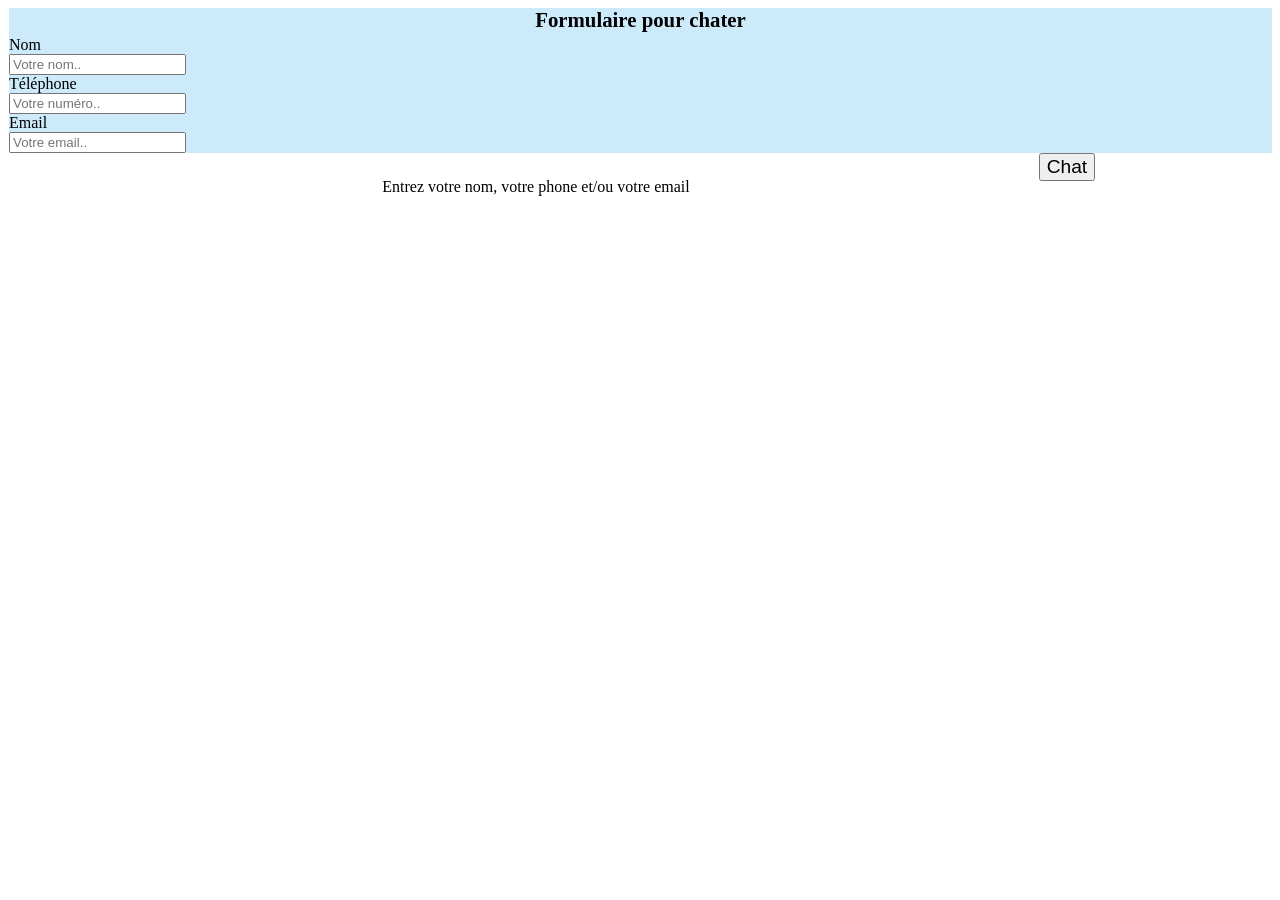
==== src/main/resources/templates/index.html @ 8775a661 "initilisation chat + espace admin" ====
<!DOCTYPE html>
<html xmlns="http://www.w3.org/1999/xhtml" xmlns:th="http://www.thymeleaf.org"
      xmlns:sec="http://www.thymeleaf.org/thymeleaf-extras-springsecurity3">
    <head>
    	<meta charset="utf-8"/>
    	<meta http-equiv="X-UA-Compatible" content="IE=edge"/>
    	<meta name="viewport" content="width=device-width, initial-scale=1"/>
	
		 <!-- include css in the header -->
	    <link rel="stylesheet" type="text/css" th:href="@{/webjars/bootstrap/3.3.6/css/bootstrap.min.css}"/>
	    <link rel="stylesheet" type="text/css" th:href="@{/css/style.css}"/>
   		<link rel="stylesheet" href="/css/jquery-ui-1.9.2.custom.min.css" type="text/css" media="screen" />
	    <script type="text/javascript" src="/js/jquery-1.8.3.js"></script>
	    <script type="text/javascript" src="/js/jquery-ui-1.9.2.custom.min.js"></script>
	    <link type="text/css" href="/css/jquery.ui.chatbox.css" rel="stylesheet" />
	    <script type="text/javascript" src="/js/jquery.ui.chatbox.js"></script>
	    <style type="text/css">
	    	#error_message{
	    		margin:2%; 
	    		text-align:center;
	    	}
	    	
	    </style>
		<title>Accueil</title>
			<script type="text/javascript">
			$(document).ready(function(){
				$("#thumbs").click(function(){
		    		  alert("ici"); 
		    	  }); 
				
			});
	      $(document).ready(function(){
	    	  
	    	  $("#error_message").hide(); 
	          var box = null;
	          $("input[type='button']").click(function(event, ui) {
	        	  name = $('#name').val();
	        	  email = $('#email').val(); 
	        	  phone = $('#phone').val(); 
	        	  if((email == '' && phone == '') ||(name == '') ||((name == '') && (email == '')) || ((name == '') && (email == '')) || ((name == '') && (email == '') && (phone == '')))  {
	        		  $("#error_message").show(); 
	        		  setTimeout(function() {
	        			     $("#error_message").fadeOut(1200);
	        			  },3000);
	        	  }else{  
	        		   fname = name.split(" ");
	        		  if(fname[0].length > 8){
	        			  chatname = fname[0].substring(0,8); 
	        		  }else{
	        			  chatname = fname[0] ; 
	        		  }
		              if(box) {
		                  box.chatbox("option", "boxManager").toggleBox();
		              }
		              else{
		            	 
		                  box = $("#chat_div").chatbox({id:chatname, 
		                                                user:{key : "value"},
		                                                title : " ",
		                                                messageSent : function(id, user, msg) {
		                                                  //  $("#log").append(id + " said: " + msg + "<br/>");
		                                                    $("#chat_div").chatbox("option", "boxManager").addMsg(id, msg);
		                                                   
		                                                   quest = {
		                                                		   "question_id":1,
		                                                		   "question":msg,
		                                                		   "question_status":1	                                                    
		                                                		   } 
		                                                   question = quest; 
		                                                	   //JSON.stringify(quest);
		                                                    console.log(question); 
		                                                    $.post(
		                                                    		"api/bot/question",
				                                                    question,
		                                                    	    function(data, status){
		                                                    	      //  alert("Data: " + data + "\nStatus: " + status);
		                                                    	        console.log(data); 
		                                                    	        id = "Bot";  
		                                                    	        $("#chat_div").chatbox("option", "boxManager").addMsg(id, data, true);
		                                      
		                                                    	    }
		                                                  
	                                                    	
		                                                    ); 
		                                                }});
		              
		              }
		              
		              $('#name').val('');
		        	  $('#email').val(''); 
		        	  $('#phone').val(''); 
	        	  }
	        	   
		          });
	          
	      });
	      
	    </script>
	</head>
	<body>
		<div class="row col-sm-3 form-horizontal" style="margin-left:1px; margin-top:4px; background-color:#cdeafb;">
			<div class="row" style="text-align:center; margin-bottom:4px;margin-top:4px; font-weight:bold; font-size:130%;">Formulaire pour chater</div>
			<div class="row form-group">
				<label class="col-sm-3" for="name" >Nom</label>
				<div class="col-sm-9">
		    		<input type="text" id="name" name="name" class="form-control" placeholder="Votre nom..">
		    	</div>
		    </div>
		    <div class=" row form-group">
		    	<label class="col-sm-3" for="phone">T&eacute;l&eacute;phone</label>
		    	<div class="col-sm-9">
		    		<input  type="text" id="phone" name="phone" class="form-control" placeholder="Votre num&eacute;ro..">
		    	</div>
			</div>
			<div class=" row form-group">
				<label class="col-sm-3" for="email">Email</label>
				<div class="col-sm-9">
		    		<input type="email" id="email" name="email" class=" col-sm-8 form-control" placeholder="Votre email..">
				</div>
			</div>
			
			<input class="row form-group col-sm-5" style=" float:right; margin-right:14% ; font-weight:bolt; font-size:120%" type="button" name="toggle" value="Chat" />
		
		</div>
	
		<div class="col-sm-6 alert alert-warning" role="alert" id="error_message">
			Entrez votre nom, votre phone et/ou votre email 
		</div>
		<div id="chat_div">
	    </div>
	    <!--  
	    <hr />
	    <div id="log">
	    </div> -->
	
	</body>
</html>
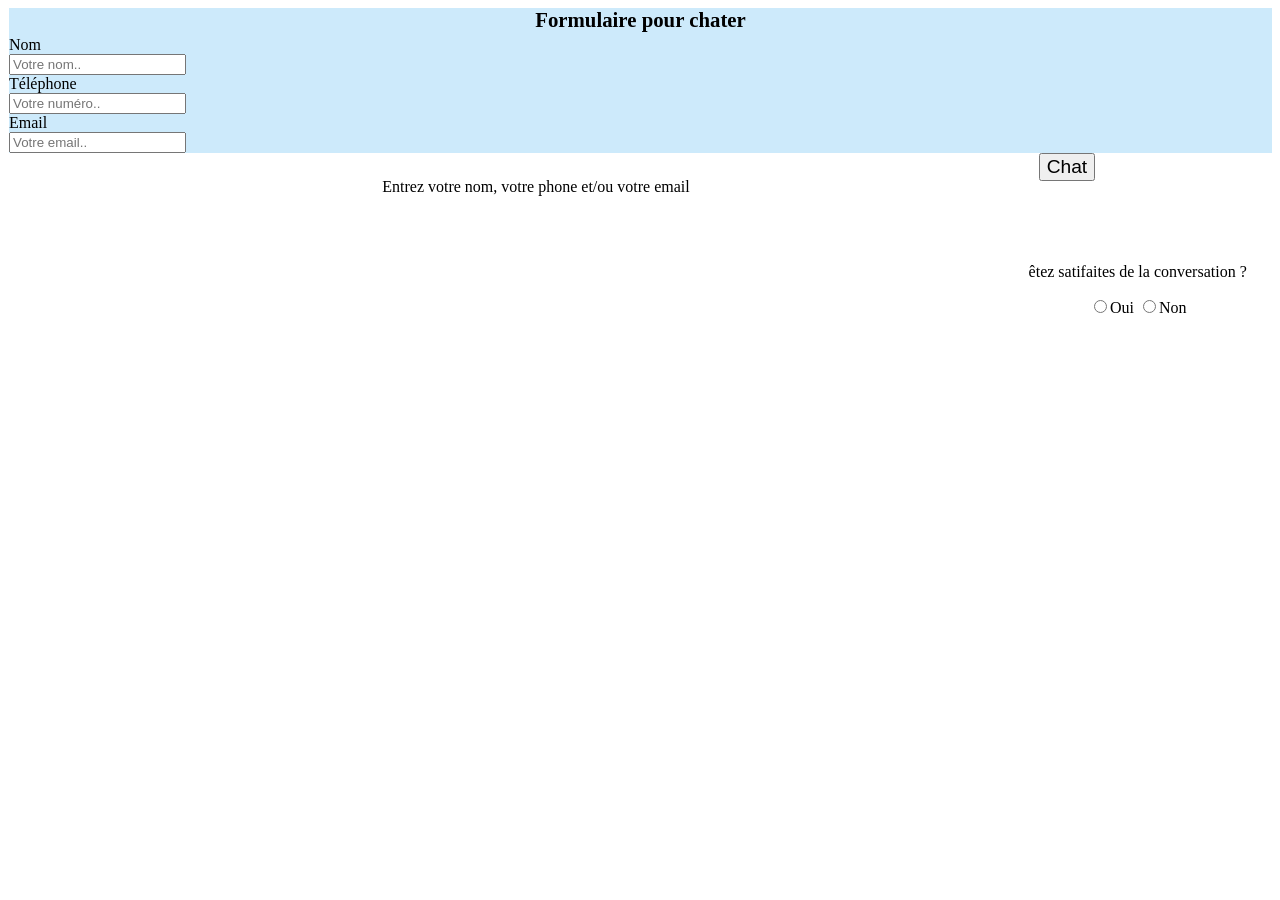
==== commit e884cb4b: "ajout traitement des caractere speciaux et reponse aux question non existant dans la base" ====
--- a/src/main/resources/templates/index.html
+++ b/src/main/resources/templates/index.html
@@ -20,6 +20,12 @@
 	    		text-align:center;
 	    	}
 	    	
+	    	#question_message{
+	    		margin:2%; 
+	    		text-align:center;
+	    		float:right;
+	    	}
+	    	
 	    </style>
 		<title>Accueil</title>
 			<script type="text/javascript">
@@ -30,7 +36,7 @@
 				
 			});
 	      $(document).ready(function(){
-	    	  
+	    	  $("#question_message").hide(); 
 	    	  $("#error_message").hide(); 
 	          var box = null;
 	          $("input[type='button']").click(function(event, ui) {
@@ -126,6 +132,17 @@
 		<div class="col-sm-6 alert alert-warning" role="alert" id="error_message">
 			Entrez votre nom, votre phone et/ou votre email 
 		</div>
+		<div class="col-sm-3 alert alert-success" role="alert" id="question_message">
+			<p>&ecirc;tez satifaites de la conversation ?</p>
+			<form>
+			    <label class="radio-inline">
+			      <input type="radio" name="optradio">Oui
+			    </label>
+			    <label class="radio-inline">
+			      <input type="radio" name="optradio">Non
+			    </label>
+			  </form>
+		</div>
 		<div id="chat_div">
 	    </div>
 	    <!--  
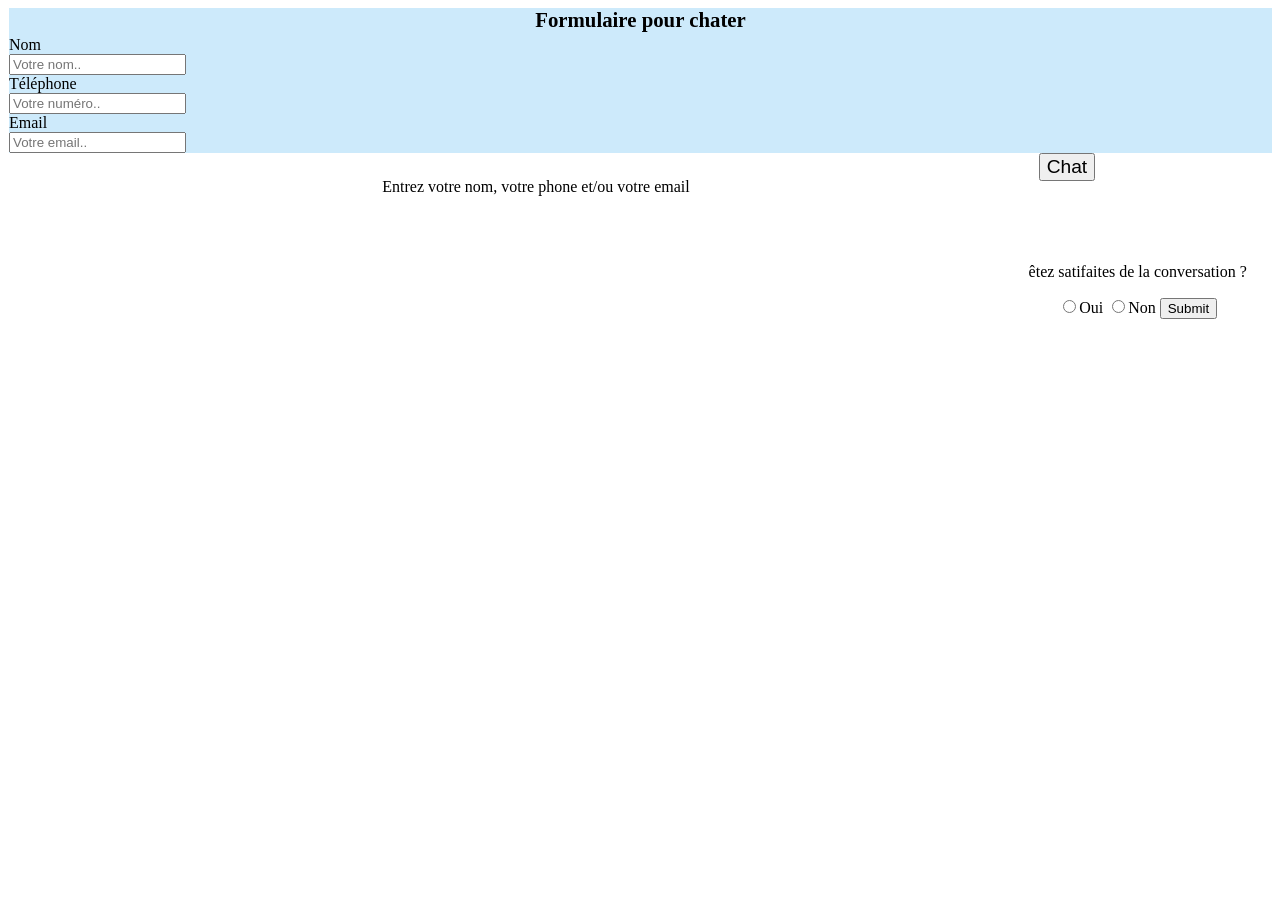
==== commit 4c23f520: "ajout module de recherche de lien sur google pour des questions n'ayant pas de question equivalente " ====
--- a/src/main/resources/templates/index.html
+++ b/src/main/resources/templates/index.html
@@ -134,13 +134,14 @@
 		</div>
 		<div class="col-sm-3 alert alert-success" role="alert" id="question_message">
 			<p>&ecirc;tez satifaites de la conversation ?</p>
-			<form>
+			<form method="POST">
 			    <label class="radio-inline">
 			      <input type="radio" name="optradio">Oui
 			    </label>
 			    <label class="radio-inline">
 			      <input type="radio" name="optradio">Non
 			    </label>
+			    <input type="submit" valur="ok" name="OK" >
 			  </form>
 		</div>
 		<div id="chat_div">
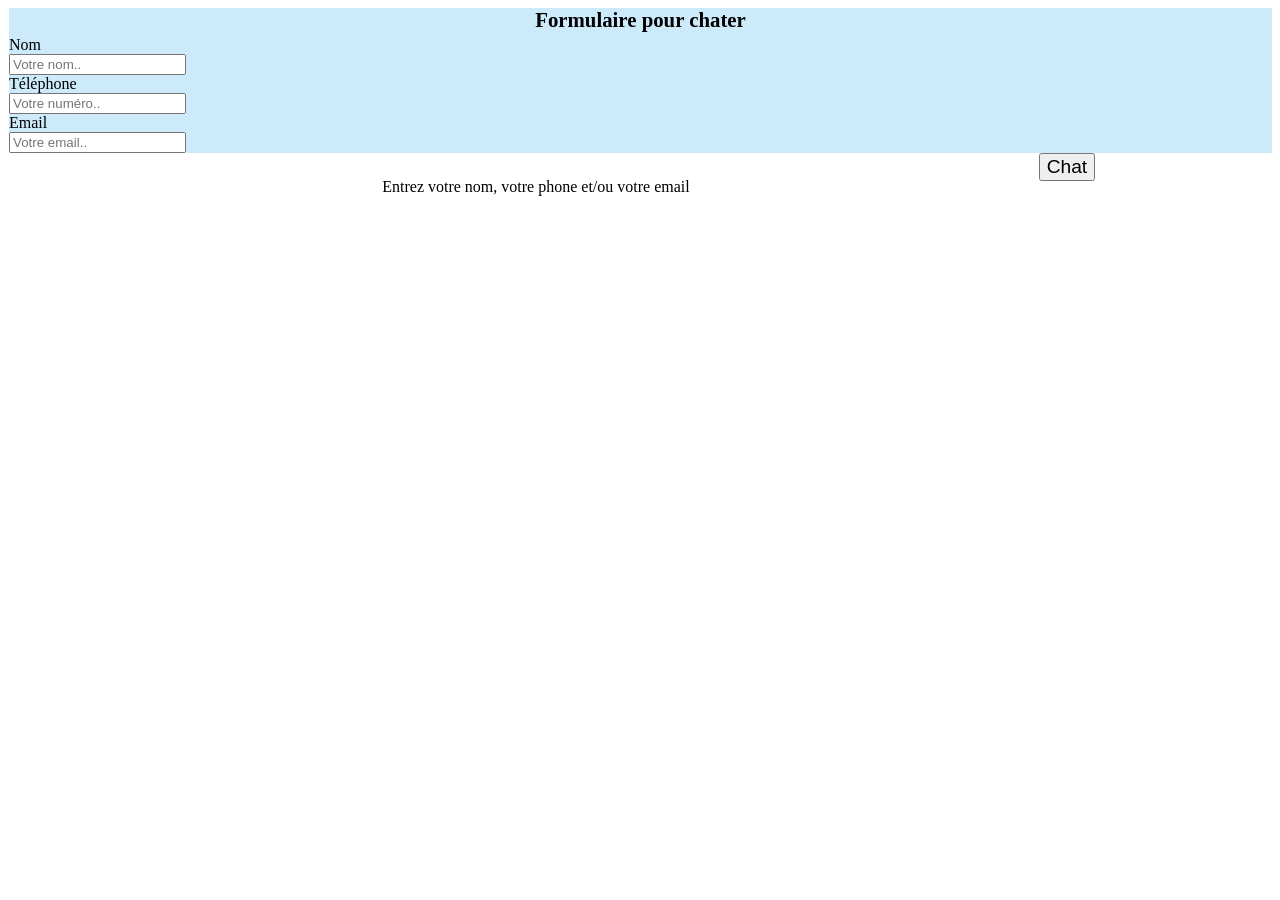
==== commit 19da4934: "ajout button d avis sur question" ====
--- a/src/main/resources/templates/index.html
+++ b/src/main/resources/templates/index.html
@@ -29,13 +29,9 @@
 	    </style>
 		<title>Accueil</title>
 			<script type="text/javascript">
+			
 			$(document).ready(function(){
-				$("#thumbs").click(function(){
-		    		  alert("ici"); 
-		    	  }); 
 				
-			});
-	      $(document).ready(function(){
 	    	  $("#question_message").hide(); 
 	    	  $("#error_message").hide(); 
 	          var box = null;
@@ -95,6 +91,8 @@
 		              $('#name').val('');
 		        	  $('#email').val(''); 
 		        	  $('#phone').val(''); 
+		        	  $('#formchat').hide(); 
+		        	 
 	        	  }
 	        	   
 		          });
@@ -104,7 +102,7 @@
 	    </script>
 	</head>
 	<body>
-		<div class="row col-sm-3 form-horizontal" style="margin-left:1px; margin-top:4px; background-color:#cdeafb;">
+		<div id="formchat" class="row col-sm-3 form-horizontal" style="margin-left:1px; margin-top:4px; background-color:#cdeafb;">
 			<div class="row" style="text-align:center; margin-bottom:4px;margin-top:4px; font-weight:bold; font-size:130%;">Formulaire pour chater</div>
 			<div class="row form-group">
 				<label class="col-sm-3" for="name" >Nom</label>
@@ -132,18 +130,7 @@
 		<div class="col-sm-6 alert alert-warning" role="alert" id="error_message">
 			Entrez votre nom, votre phone et/ou votre email 
 		</div>
-		<div class="col-sm-3 alert alert-success" role="alert" id="question_message">
-			<p>&ecirc;tez satifaites de la conversation ?</p>
-			<form method="POST">
-			    <label class="radio-inline">
-			      <input type="radio" name="optradio">Oui
-			    </label>
-			    <label class="radio-inline">
-			      <input type="radio" name="optradio">Non
-			    </label>
-			    <input type="submit" valur="ok" name="OK" >
-			  </form>
-		</div>
+
 		<div id="chat_div">
 	    </div>
 	    <!--  
